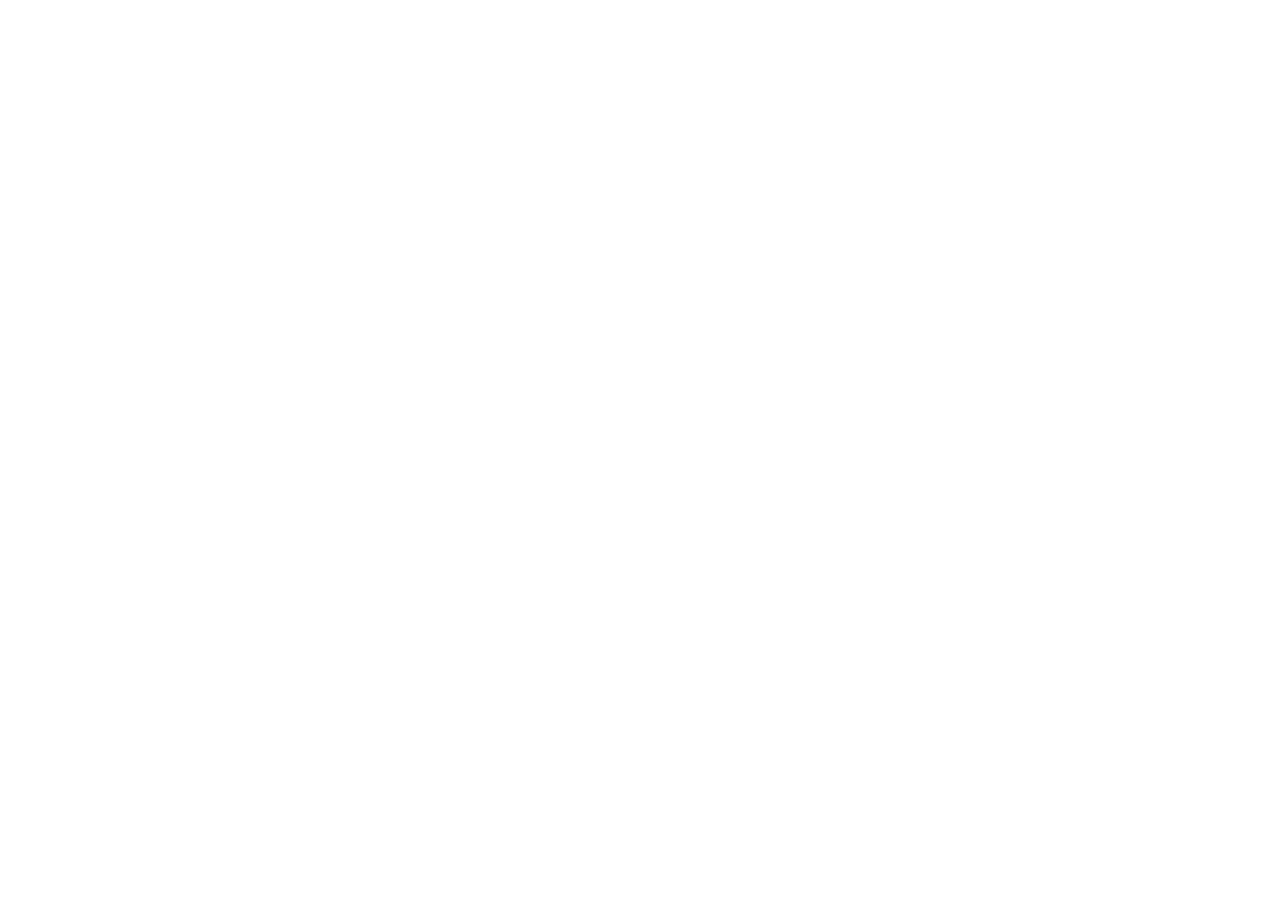
==== home.html @ c419327d "commit and push" ====
<!DOCTYPE html>
<html lang="en">
<head>
    <meta charset="UTF-8">
    <meta http-equiv="X-UA-Compatible" content="IE=edge">
    <meta name="viewport" content="width=device-width, initial-scale=1.0">
    <title>Document</title>
</head>
<body>
    
</body>
</html>
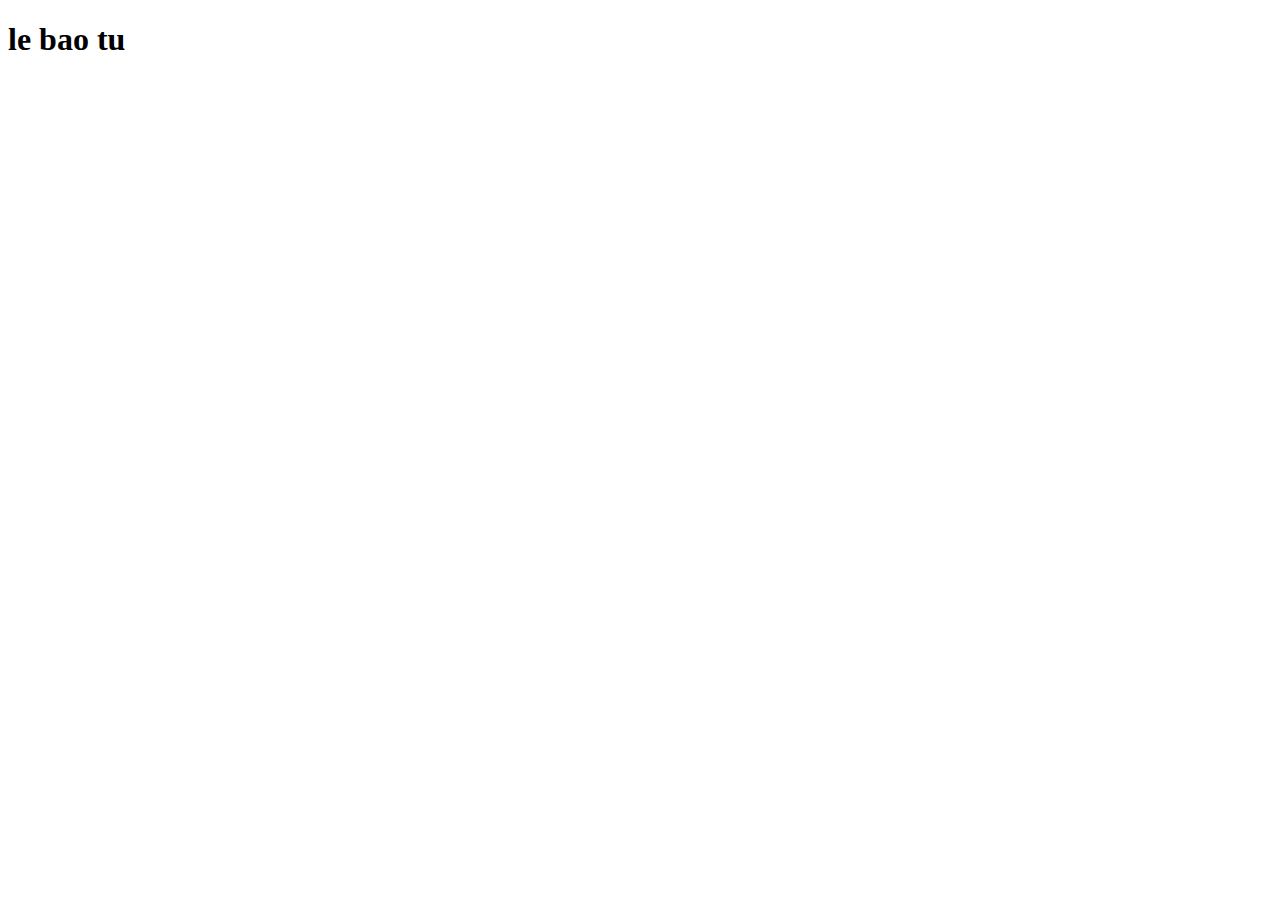
==== commit 85eef3a5: "Update home.html" ====
--- a/home.html
+++ b/home.html
@@ -7,6 +7,6 @@
     <title>Document</title>
 </head>
 <body>
-    
+    <h1>le bao tu</h1>
 </body>
-</html>+</html>
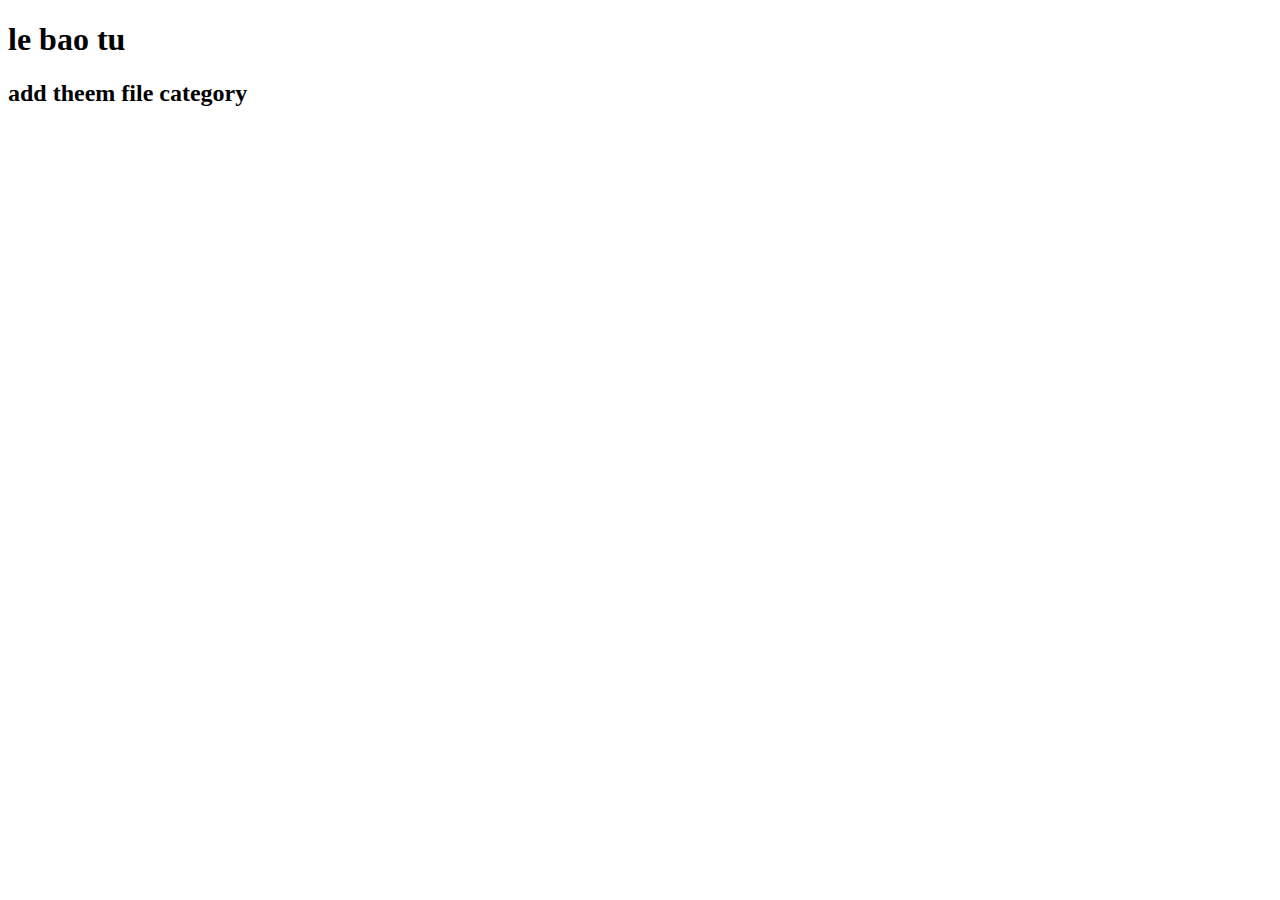
==== commit c2cb7ba7: "add file category" ====
--- a/home.html
+++ b/home.html
@@ -8,5 +8,6 @@
 </head>
 <body>
     <h1>le bao tu</h1>
+    <h2>add theem file category</h2>
 </body>
 </html>
